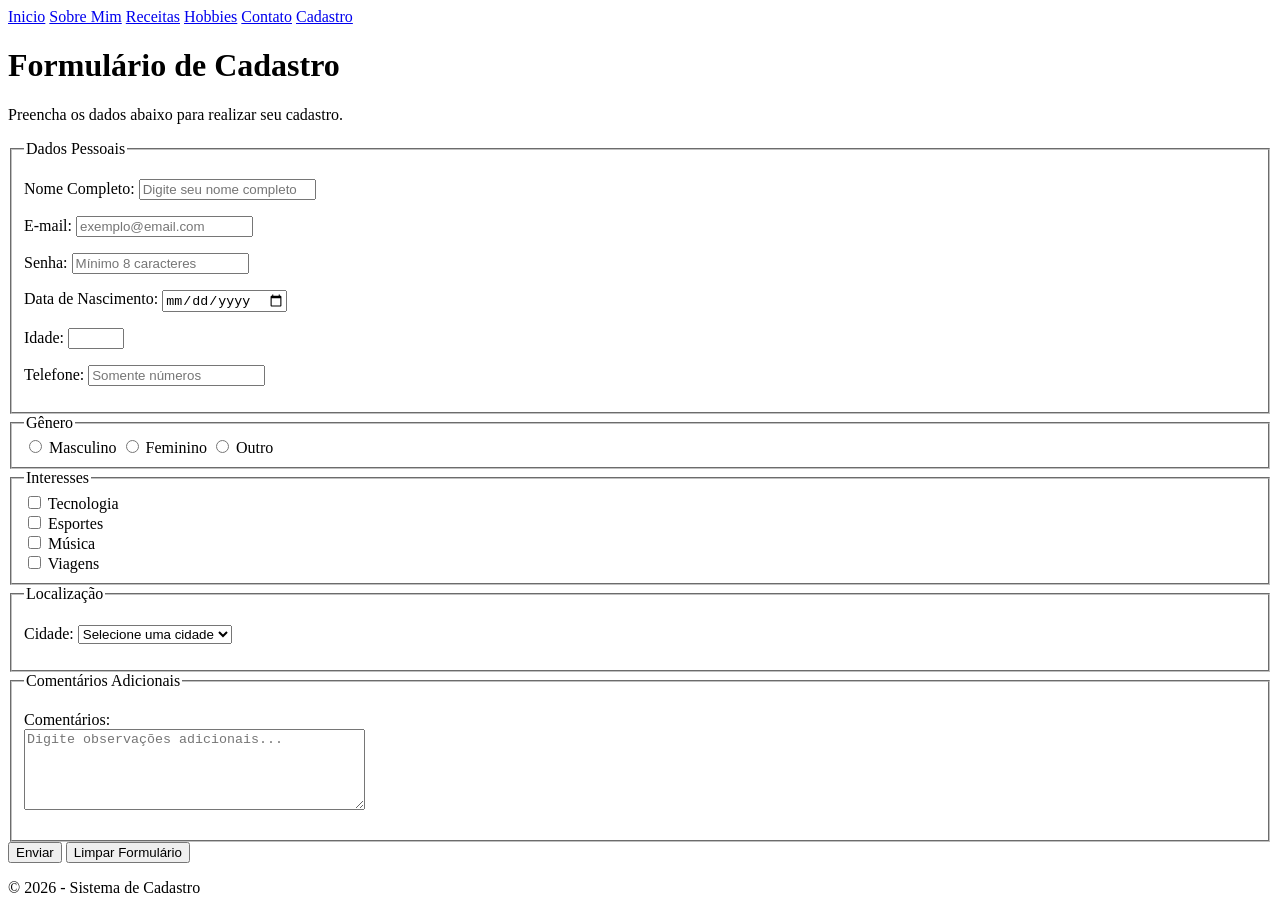
==== cadastro.html @ 6a45cd5d "Add files via upload" ====
<!DOCTYPE html>
<html lang="pt-BR">
<head>
    <meta charset="UTF-8">
    <meta name="viewport" content="width=device-width, initial-scale=1.0">
    <title>Cadastro Completo</title>
</head>
<body>

    <header>
        <a href="index.html">Inicio</a>
        <a href="sobre_mim.html">Sobre Mim</a>
        <a href="receitas.html">Receitas</a>
        <a href="hobbies.html">Hobbies</a>
        <a href="contato.html">Contato</a>
        <a href="cadastro.html">Cadastro</a>

        <h1>Formulário de Cadastro</h1>
        <p>Preencha os dados abaixo para realizar seu cadastro.</p>
    </header>

    <main>
        <form action="#" method="post">

            <!-- Dados Pessoais -->
            <section>
                <fieldset>
                    <legend>Dados Pessoais</legend>

                    <p>
                        <label for="nome">Nome Completo:</label>
                        <input
                            type="text"
                            id="nome"
                            name="nome"
                            required
                            minlength="3"
                            maxlength="100"
                            placeholder="Digite seu nome completo">
                    </p>

                    <p>
                        <label for="email">E-mail:</label>
                        <input
                            type="email"
                            id="email"
                            name="email"
                            required
                            maxlength="100"
                            placeholder="exemplo@email.com">
                    </p>

                    <p>
                        <label for="senha">Senha:</label>
                        <input
                            type="password"
                            id="senha"
                            name="senha"
                            required
                            minlength="8"
                            maxlength="20"
                            placeholder="Mínimo 8 caracteres">
                    </p>

                    <p>
                        <label for="dataNascimento">Data de Nascimento:</label>
                        <input
                            type="date"
                            id="dataNascimento"
                            name="dataNascimento"
                            required>
                    </p>

                    <p>
                        <label for="idade">Idade:</label>
                        <input
                            type="number"
                            id="idade"
                            name="idade"
                            required
                            min="0"
                            max="120">
                    </p>

                    <p>
                        <label for="telefone">Telefone:</label>
                        <input
                            type="tel"
                            id="telefone"
                            name="telefone"
                            required
                            pattern="[0-9]{10,11}"
                            placeholder="Somente números">
                    </p>
                </fieldset>
            </section>

            <!-- Gênero -->
            <section>
                <fieldset>
                    <legend>Gênero</legend>

                    <input type="radio" id="masculino" name="genero" value="Masculino" required>
                    <label for="masculino">Masculino</label>

                    <input type="radio" id="feminino" name="genero" value="Feminino">
                    <label for="feminino">Feminino</label>

                    <input type="radio" id="outro" name="genero" value="Outro">
                    <label for="outro">Outro</label>
                </fieldset>
            </section>

            <!-- Interesses -->
            <section>
                <fieldset>
                    <legend>Interesses</legend>

                    <input type="checkbox" id="tecnologia" name="interesses" value="Tecnologia">
                    <label for="tecnologia">Tecnologia</label><br>

                    <input type="checkbox" id="esportes" name="interesses" value="Esportes">
                    <label for="esportes">Esportes</label><br>

                    <input type="checkbox" id="musica" name="interesses" value="Música">
                    <label for="musica">Música</label><br>

                    <input type="checkbox" id="viagens" name="interesses" value="Viagens">
                    <label for="viagens">Viagens</label>
                </fieldset>
            </section>

            <!-- Localização -->
            <section>
                <fieldset>
                    <legend>Localização</legend>

                    <p>
                        <label for="cidade">Cidade:</label>
                        <select id="cidade" name="cidade" required>
                            <option value="">Selecione uma cidade</option>
                            <option value="Minas Gerais">Minas Gerais</option>
                            <option value="São Paulo">São Paulo</option>
                            <option value="Rio de Janeiro">Rio de Janeiro</option>
                            <option value="Curitiba">Curitiba</option>
                            <option value="Salvador">Salvador</option>
                        </select>
                    </p>
                </fieldset>
            </section>

            <!-- Comentários -->
            <section>
                <fieldset>
                    <legend>Comentários Adicionais</legend>

                    <p>
                        <label for="comentarios">Comentários:</label><br>
                        <textarea
                            id="comentarios"
                            name="comentarios"
                            rows="5"
                            cols="40"
                            maxlength="500"
                            placeholder="Digite observações adicionais..."></textarea>
                    </p>
                </fieldset>
            </section>

            <!-- Botões -->
            <section>
                <button type="submit">Enviar</button>
                <button type="reset">Limpar Formulário</button>
            </section>

        </form>
    </main>

    <footer>
        <p>&copy; 2026 - Sistema de Cadastro</p>
    </footer>

</body>
</html>
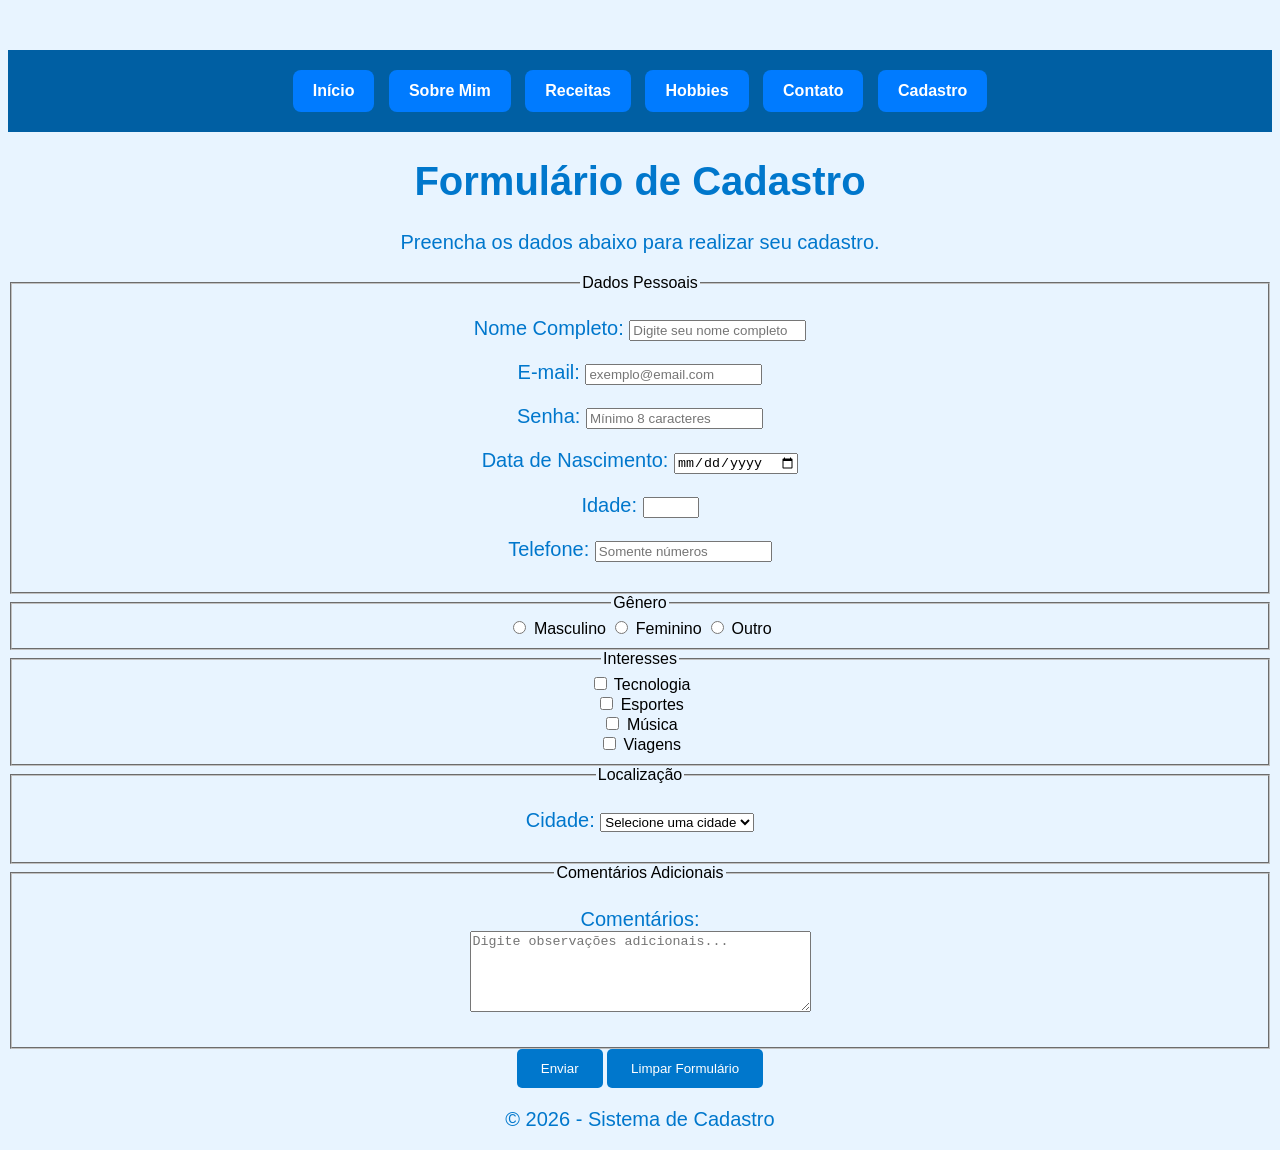
==== commit 5db3a892: "Atualização do site" ====
--- a/cadastro.html
+++ b/cadastro.html
@@ -1,184 +1,153 @@
-<!DOCTYPE html>
-<html lang="pt-BR">
-<head>
-    <meta charset="UTF-8">
-    <meta name="viewport" content="width=device-width, initial-scale=1.0">
-    <title>Cadastro Completo</title>
-</head>
-<body>
-
-    <header>
-        <a href="index.html">Inicio</a>
-        <a href="sobre_mim.html">Sobre Mim</a>
-        <a href="receitas.html">Receitas</a>
-        <a href="hobbies.html">Hobbies</a>
-        <a href="contato.html">Contato</a>
-        <a href="cadastro.html">Cadastro</a>
-
-        <h1>Formulário de Cadastro</h1>
-        <p>Preencha os dados abaixo para realizar seu cadastro.</p>
-    </header>
-
-    <main>
-        <form action="#" method="post">
-
-            <!-- Dados Pessoais -->
-            <section>
-                <fieldset>
-                    <legend>Dados Pessoais</legend>
-
-                    <p>
-                        <label for="nome">Nome Completo:</label>
-                        <input
-                            type="text"
-                            id="nome"
-                            name="nome"
-                            required
-                            minlength="3"
-                            maxlength="100"
-                            placeholder="Digite seu nome completo">
-                    </p>
-
-                    <p>
-                        <label for="email">E-mail:</label>
-                        <input
-                            type="email"
-                            id="email"
-                            name="email"
-                            required
-                            maxlength="100"
-                            placeholder="exemplo@email.com">
-                    </p>
-
-                    <p>
-                        <label for="senha">Senha:</label>
-                        <input
-                            type="password"
-                            id="senha"
-                            name="senha"
-                            required
-                            minlength="8"
-                            maxlength="20"
-                            placeholder="Mínimo 8 caracteres">
-                    </p>
-
-                    <p>
-                        <label for="dataNascimento">Data de Nascimento:</label>
-                        <input
-                            type="date"
-                            id="dataNascimento"
-                            name="dataNascimento"
-                            required>
-                    </p>
-
-                    <p>
-                        <label for="idade">Idade:</label>
-                        <input
-                            type="number"
-                            id="idade"
-                            name="idade"
-                            required
-                            min="0"
-                            max="120">
-                    </p>
-
-                    <p>
-                        <label for="telefone">Telefone:</label>
-                        <input
-                            type="tel"
-                            id="telefone"
-                            name="telefone"
-                            required
-                            pattern="[0-9]{10,11}"
-                            placeholder="Somente números">
-                    </p>
-                </fieldset>
-            </section>
-
-            <!-- Gênero -->
-            <section>
-                <fieldset>
-                    <legend>Gênero</legend>
-
-                    <input type="radio" id="masculino" name="genero" value="Masculino" required>
-                    <label for="masculino">Masculino</label>
-
-                    <input type="radio" id="feminino" name="genero" value="Feminino">
-                    <label for="feminino">Feminino</label>
-
-                    <input type="radio" id="outro" name="genero" value="Outro">
-                    <label for="outro">Outro</label>
-                </fieldset>
-            </section>
-
-            <!-- Interesses -->
-            <section>
-                <fieldset>
-                    <legend>Interesses</legend>
-
-                    <input type="checkbox" id="tecnologia" name="interesses" value="Tecnologia">
-                    <label for="tecnologia">Tecnologia</label><br>
-
-                    <input type="checkbox" id="esportes" name="interesses" value="Esportes">
-                    <label for="esportes">Esportes</label><br>
-
-                    <input type="checkbox" id="musica" name="interesses" value="Música">
-                    <label for="musica">Música</label><br>
-
-                    <input type="checkbox" id="viagens" name="interesses" value="Viagens">
-                    <label for="viagens">Viagens</label>
-                </fieldset>
-            </section>
-
-            <!-- Localização -->
-            <section>
-                <fieldset>
-                    <legend>Localização</legend>
-
-                    <p>
-                        <label for="cidade">Cidade:</label>
-                        <select id="cidade" name="cidade" required>
-                            <option value="">Selecione uma cidade</option>
-                            <option value="Minas Gerais">Minas Gerais</option>
-                            <option value="São Paulo">São Paulo</option>
-                            <option value="Rio de Janeiro">Rio de Janeiro</option>
-                            <option value="Curitiba">Curitiba</option>
-                            <option value="Salvador">Salvador</option>
-                        </select>
-                    </p>
-                </fieldset>
-            </section>
-
-            <!-- Comentários -->
-            <section>
-                <fieldset>
-                    <legend>Comentários Adicionais</legend>
-
-                    <p>
-                        <label for="comentarios">Comentários:</label><br>
-                        <textarea
-                            id="comentarios"
-                            name="comentarios"
-                            rows="5"
-                            cols="40"
-                            maxlength="500"
-                            placeholder="Digite observações adicionais..."></textarea>
-                    </p>
-                </fieldset>
-            </section>
-
-            <!-- Botões -->
-            <section>
-                <button type="submit">Enviar</button>
-                <button type="reset">Limpar Formulário</button>
-            </section>
-
-        </form>
-    </main>
-
-    <footer>
-        <p>&copy; 2026 - Sistema de Cadastro</p>
-    </footer>
-
-</body>
+<!DOCTYPE html>
+<html lang="pt-BR">
+
+<head>
+    <meta charset="UTF-8">
+    <meta name="viewport" content="width=device-width, initial-scale=1.0">
+    <title>Cadastro Completo</title>
+    <link rel="stylesheet" href="style.css">
+</head>
+
+<body>
+
+    <header>
+        <nav class="menu">
+    <a href="index.html">Início</a>
+    <a href="sobre_mim.html">Sobre Mim</a>
+    <a href="receitas.html">Receitas</a>
+    <a href="hobbies.html">Hobbies</a>
+    <a href="contato.html">Contato</a>
+    <a href="cadastro.html">Cadastro</a>
+</nav>
+
+        <h1>Formulário de Cadastro</h1>
+        <p>Preencha os dados abaixo para realizar seu cadastro.</p>
+    </header>
+
+    <main>
+        <form action="#" method="post">
+
+            <!-- Dados Pessoais -->
+            <section>
+                <fieldset>
+                    <legend>Dados Pessoais</legend>
+
+                    <p>
+                        <label for="nome">Nome Completo:</label>
+                        <input type="text" id="nome" name="nome" required minlength="3" maxlength="100"
+                            placeholder="Digite seu nome completo">
+                    </p>
+
+                    <p>
+                        <label for="email">E-mail:</label>
+                        <input type="email" id="email" name="email" required maxlength="100"
+                            placeholder="exemplo@email.com">
+                    </p>
+
+                    <p>
+                        <label for="senha">Senha:</label>
+                        <input type="password" id="senha" name="senha" required minlength="8" maxlength="20"
+                            placeholder="Mínimo 8 caracteres">
+                    </p>
+
+                    <p>
+                        <label for="dataNascimento">Data de Nascimento:</label>
+                        <input type="date" id="dataNascimento" name="dataNascimento" required>
+                    </p>
+
+                    <p>
+                        <label for="idade">Idade:</label>
+                        <input type="number" id="idade" name="idade" required min="0" max="120">
+                    </p>
+
+                    <p>
+                        <label for="telefone">Telefone:</label>
+                        <input type="tel" id="telefone" name="telefone" required pattern="[0-9]{10,11}"
+                            placeholder="Somente números">
+                    </p>
+                </fieldset>
+            </section>
+
+            <!-- Gênero -->
+            <section>
+                <fieldset>
+                    <legend>Gênero</legend>
+
+                    <input type="radio" id="masculino" name="genero" value="Masculino" required>
+                    <label for="masculino">Masculino</label>
+
+                    <input type="radio" id="feminino" name="genero" value="Feminino">
+                    <label for="feminino">Feminino</label>
+
+                    <input type="radio" id="outro" name="genero" value="Outro">
+                    <label for="outro">Outro</label>
+                </fieldset>
+            </section>
+
+            <!-- Interesses -->
+            <section>
+                <fieldset>
+                    <legend>Interesses</legend>
+
+                    <input type="checkbox" id="tecnologia" name="interesses" value="Tecnologia">
+                    <label for="tecnologia">Tecnologia</label><br>
+
+                    <input type="checkbox" id="esportes" name="interesses" value="Esportes">
+                    <label for="esportes">Esportes</label><br>
+
+                    <input type="checkbox" id="musica" name="interesses" value="Música">
+                    <label for="musica">Música</label><br>
+
+                    <input type="checkbox" id="viagens" name="interesses" value="Viagens">
+                    <label for="viagens">Viagens</label>
+                </fieldset>
+            </section>
+
+            <!-- Localização -->
+            <section>
+                <fieldset>
+                    <legend>Localização</legend>
+
+                    <p>
+                        <label for="cidade">Cidade:</label>
+                        <select id="cidade" name="cidade" required>
+                            <option value="">Selecione uma cidade</option>
+                            <option value="Minas Gerais">Minas Gerais</option>
+                            <option value="São Paulo">São Paulo</option>
+                            <option value="Rio de Janeiro">Rio de Janeiro</option>
+                            <option value="Curitiba">Curitiba</option>
+                            <option value="Salvador">Salvador</option>
+                        </select>
+                    </p>
+                </fieldset>
+            </section>
+
+            <!-- Comentários -->
+            <section>
+                <fieldset>
+                    <legend>Comentários Adicionais</legend>
+
+                    <p>
+                        <label for="comentarios">Comentários:</label><br>
+                        <textarea id="comentarios" name="comentarios" rows="5" cols="40" maxlength="500"
+                            placeholder="Digite observações adicionais..."></textarea>
+                    </p>
+                </fieldset>
+            </section>
+
+            <!-- Botões -->
+            <section>
+                <button type="submit">Enviar</button>
+                <button type="reset">Limpar Formulário</button>
+            </section>
+
+        </form>
+    </main>
+
+    <footer>
+        <p>&copy; 2026 - Sistema de Cadastro</p>
+    </footer>
+
+</body>
+
 </html>
--- a/style.css
+++ b/style.css
@@ -0,0 +1,80 @@
+body {
+    background-color: rgb(198, 187, 250);
+}
+body {
+    font-family: Arial, sans-serif;
+}
+h1 {
+    color: rgb(0, 0, 133);
+    text-align: center;
+    font-size: 40px;
+}
+p {
+    color: #000000;
+    font-size: 18px;
+}
+button {
+    background-color: black;
+    color: aliceblue;
+    padding: 12px 20px;
+    border: none;
+    border-radius: 8px;
+    cursor: pointer;
+}
+
+button:hover {
+    background-color: blueviolet;
+}
+.titulo {
+    color: blueviolet;
+    text-align: center;
+}
+#mensagem {
+    color: purple;
+    font-weight: bold;
+}
+body {
+    background-color: #e8f4ff;
+    font-family: Arial, sans-serif;
+    text-align: center;
+    margin-top: 50px;
+}
+
+h1 {
+    color: #0077cc;
+}
+
+p {
+    color: #0077cc;
+    font-size: 20px;
+}
+
+button {
+    background-color: #0077cc;
+    color: white;
+    padding: 12px 24px;
+    border: none;
+    border-radius: 5px;
+    cursor: pointer;
+}
+
+button:hover {
+    background-color: #005fa3;
+}
+.menu {
+    background-color: #005fa3;
+    padding: 15px;
+    text-align: center;
+}
+.menu a {
+    background-color: #007BFF;
+    color: white;
+    text-decoration: none;
+    padding: 12px 20px;
+    margin: 5px;
+    border-radius: 8px;
+    display: inline-block;
+    font-family: Arial, sans-serif;
+    font-weight: bold;
+    transition: 0.3s;
+}
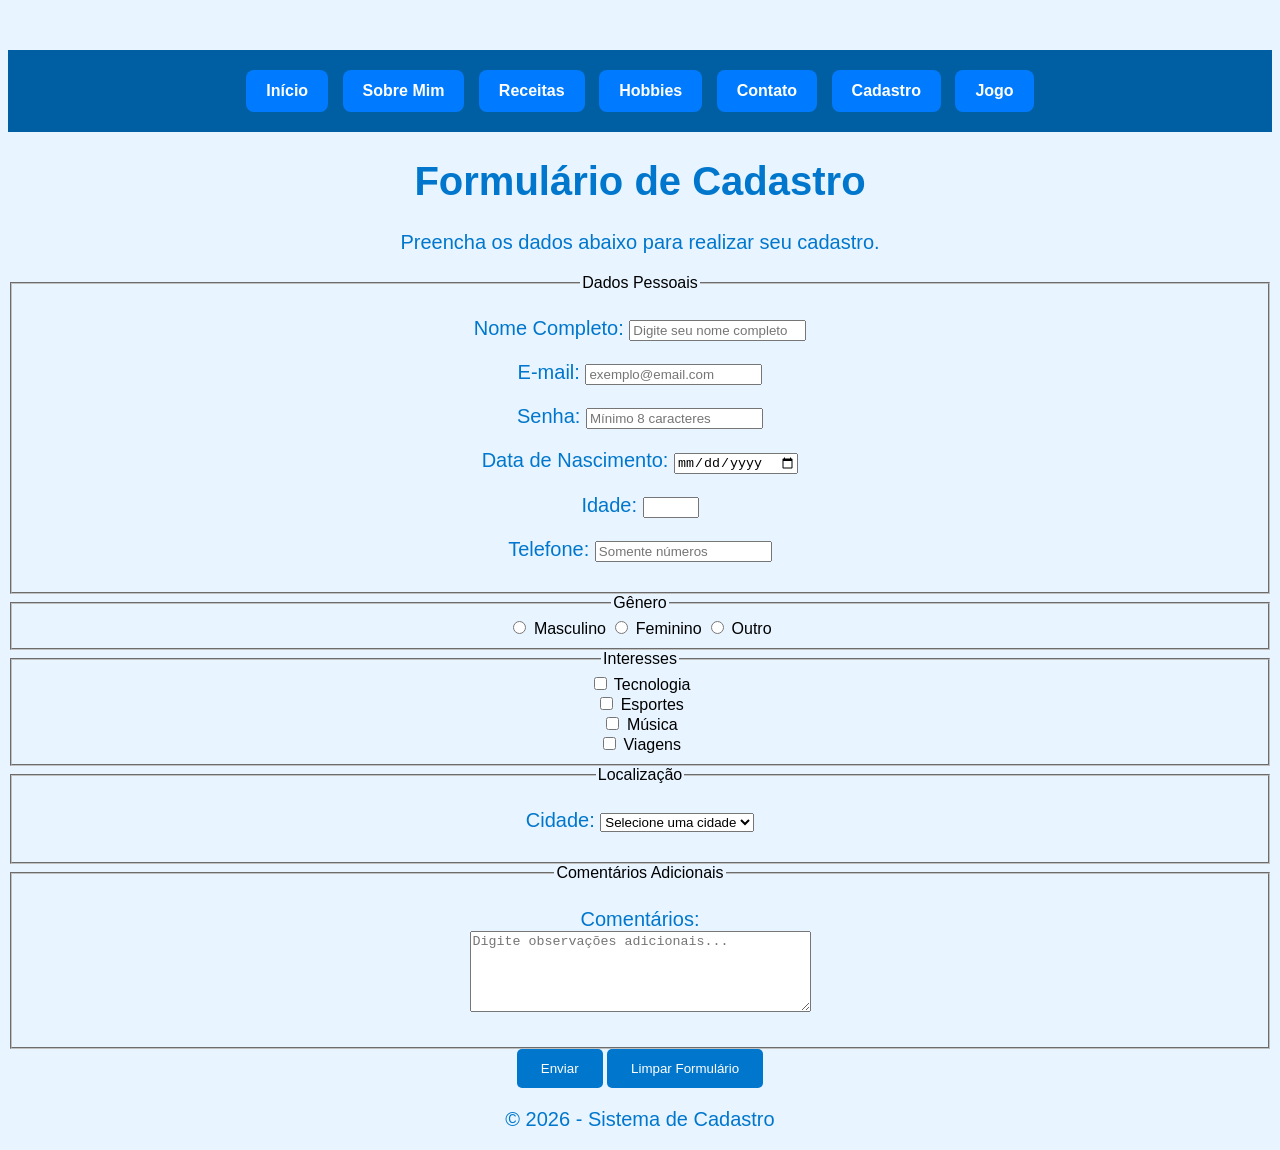
==== commit 2a361686: "atualização do site" ====
--- a/cadastro.html
+++ b/cadastro.html
@@ -18,6 +18,7 @@
     <a href="hobbies.html">Hobbies</a>
     <a href="contato.html">Contato</a>
     <a href="cadastro.html">Cadastro</a>
+    <a href="jogo.html">Jogo</a>
 </nav>
 
         <h1>Formulário de Cadastro</h1>
--- a/style.css
+++ b/style.css
@@ -78,3 +78,84 @@
     font-weight: bold;
     transition: 0.3s;
 }
+
+body {
+    background-color: rgb(198, 187, 250);
+}
+body {
+    font-family: Arial, sans-serif;
+}
+h1 {
+    color: rgb(0, 0, 133);
+    text-align: center;
+    font-size: 40px;
+}
+p {
+    color: #000000;
+    font-size: 18px;
+}
+button {
+    background-color: black;
+    color: aliceblue;
+    padding: 12px 20px;
+    border: none;
+    border-radius: 8px;
+    cursor: pointer;
+}
+
+button:hover {
+    background-color: blueviolet;
+}
+.titulo {
+    color: blueviolet;
+    text-align: center;
+}
+#mensagem {
+    color: purple;
+    font-weight: bold;
+}
+body {
+    background-color: #e8f4ff;
+    font-family: Arial, sans-serif;
+    text-align: center;
+    margin-top: 50px;
+}
+
+h1 {
+    color: #0077cc;
+}
+
+p {
+    color: #0077cc;
+    font-size: 20px;
+}
+
+button {
+    background-color: #0077cc;
+    color: white;
+    padding: 12px 24px;
+    border: none;
+    border-radius: 5px;
+    cursor: pointer;
+}
+
+button:hover {
+    background-color: #005fa3;
+}
+.menu {
+    background-color: #005fa3;
+    padding: 15px;
+    text-align: center;
+}
+.menu a {
+    background-color: #007BFF;
+    color: white;
+    text-decoration: none;
+    padding: 12px 20px;
+    margin: 5px;
+    border-radius: 8px;
+    display: inline-block;
+    font-family: Arial, sans-serif;
+    font-weight: bold;
+    transition: 0.3s;
+}
